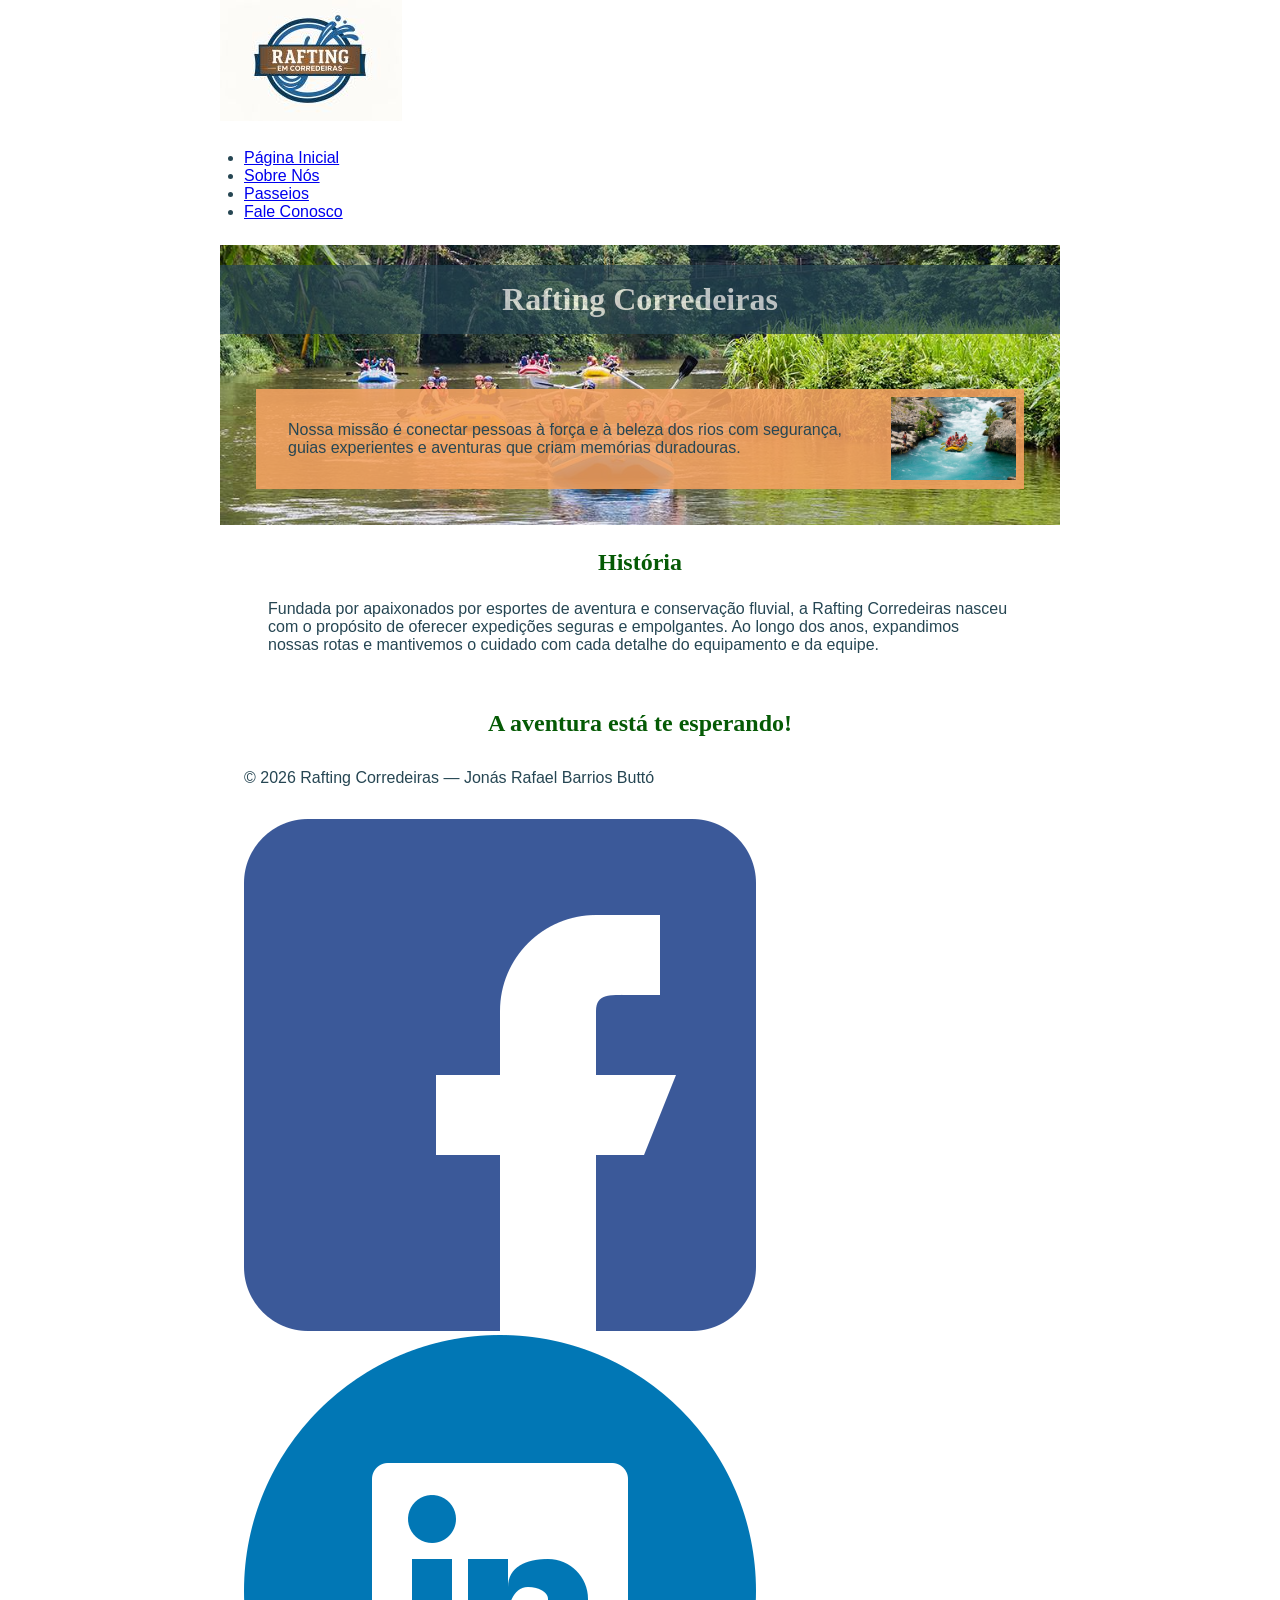
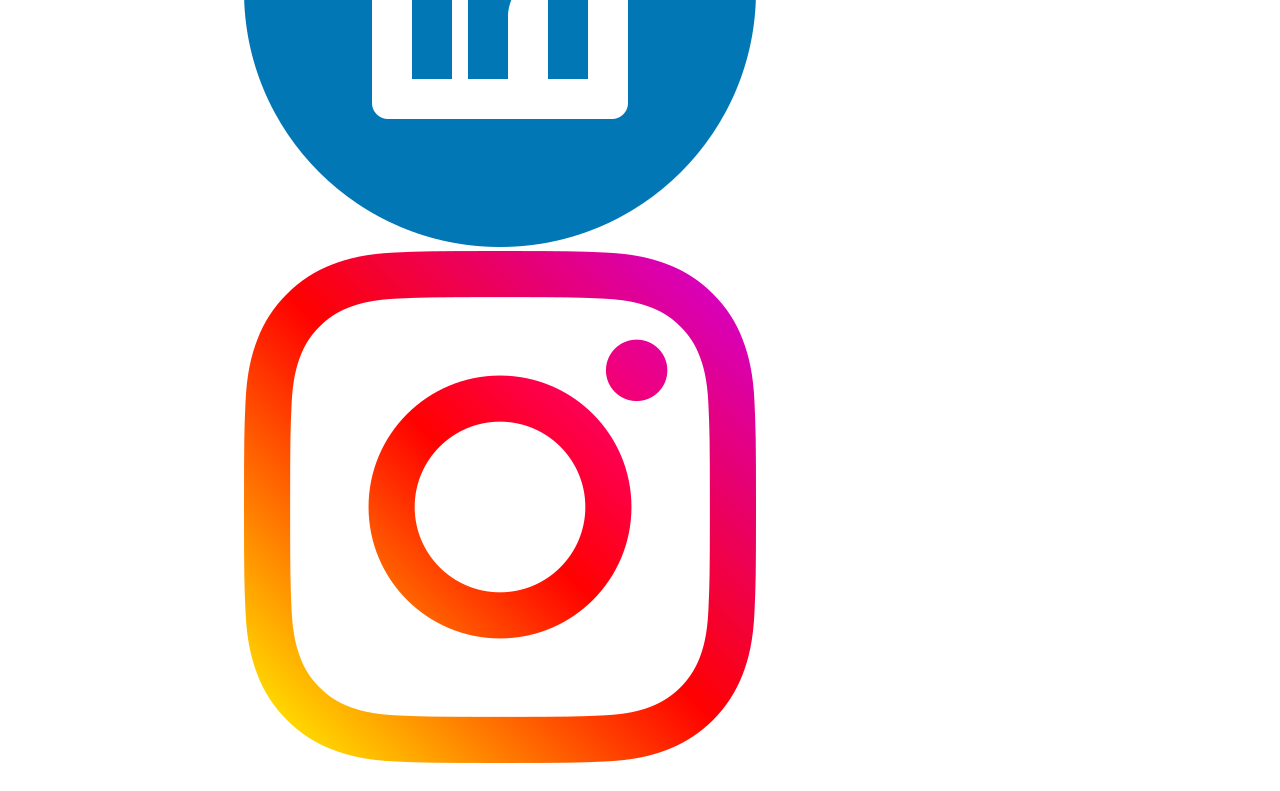
==== wwr/sobre.html @ 63521310 "page sobre wwr" ====
<!DOCTYPE html>
<html lang="pt-BR">

<head>
    <meta charset="UTF-8">
    <meta name="viewport" content="width=device-width, initial-scale=1.0">
    <meta name="description"
      content="Conheça a história, a missão e as aventuras de rafting em corredeiras da Rafting.">
    <meta name="author" content="Jonás Rafael Barrios Buttó">
    <title>Sobre Nós — Rafting Corredeiras</title>
    <link rel="stylesheet" href="estilos/rafting.css">
</head>

<body>
    <header>
        <img src="imagens/z-wwr-blue.jpg" alt="Logotipo da Rafting Corredeiras">
        <nav>
            <ul>
                <li><a href="index.html">Página Inicial</a></li>
                <li><a href="sobre.html">Sobre Nós</a></li>
                <li><a href="passeios.html">Passeios</a></li>
                <li><a href="contato.html">Fale Conosco</a></li>
            </ul>
        </nav>
    </header>

    <main>
        <div class="hero">
            <img src="imagens/rafting14_1024.jpg"
              alt="Bote de rafting enfrentando corredeiras em meio à natureza">
            <h1>Rafting Corredeiras</h1>
            <article>
                <img src="imagens/rafting65_600.jpg"
                  alt="Aventureiro sorrindo após a descida de rafting">
                <p>Nossa missão é conectar pessoas à força e à beleza dos rios com segurança, guias
                    experientes e aventuras que criam memórias duradouras.</p>
            </article>
        </div>

        <section>
            <h2>História</h2>
            <p>Fundada por apaixonados por esportes de aventura e conservação fluvial, a Rafting
                Corredeiras nasceu com o propósito de oferecer expedições seguras e empolgantes. Ao
                longo dos anos, expandimos nossas rotas e mantivemos o cuidado com cada detalhe do
                equipamento e da equipe.</p>
        </section>

        <section>
            <h2>A aventura está te esperando!</h2>
        </section>
    </main>

    <footer>
        <p>&copy; 2026 Rafting Corredeiras — Jonás Rafael Barrios Buttó</p>
        <nav class="redes-sociais">
            <a href="https://facebook.com">
                <img src="imagens/facebook.png" alt="Ícone do Facebook">
            </a>
            <a href="https://linkedin.com">
                <img src="imagens/LinkedIn.png" alt="Ícone do LinkedIn">
            </a>
            <a href="https://instagram.com">
                <img src="imagens/instagram.png" alt="Ícone do Instagram">
            </a>
        </nav>
    </footer>
</body>

</html>
---- wwr/estilos/rafting.css ----
:root {
    --cor-primaria: #055a05;
    --cor-secundaria: #f4a261;
    --cor-destaque1: #264653;
    --cor-destaque2: #e9c46a;
    --fonte-titulo: "Times New Roman", "Georgia", serif;
    --fonte-body: Arial, Helvetica, sans-serif;
}

* {
    margin: 0;
    padding: 0;
    box-sizing: border-box;
}

body {
    font-family: var(--fonte-body);
    color: var(--cor-destaque1);
}

header,
main,
footer {
    width: 840px;
    margin: 0 auto;
}

h1,
h2 {
    font-family: var(--fonte-titulo);
    color: var(--cor-primaria);
    text-align: center;
}

nav,
p,
section,
article {
    margin: 16px;
    padding: 8px;
}

.redes-sociais a {
    text-decoration: none;
}

.hero {
    position: relative;
}

.hero img {
    display: block;
    width: 100%;
    height: auto;
}

h1 {
    position: absolute;
    top: 20px;
    width: 100%;
    padding: 16px;
    text-align: center;
    opacity: 0.7;
    background-color: var(--cor-destaque1);
    color: #fff;
}

.hero article {
    position: absolute;
    bottom: 20px;
    left: 20px;
    right: 20px;
    background-color: rgba(244, 162, 97, 0.88);
    color: var(--cor-destaque1);
}

.hero article img {
    float: right;
    width: 125px;
    height: auto;
    margin-left: 12px;
}
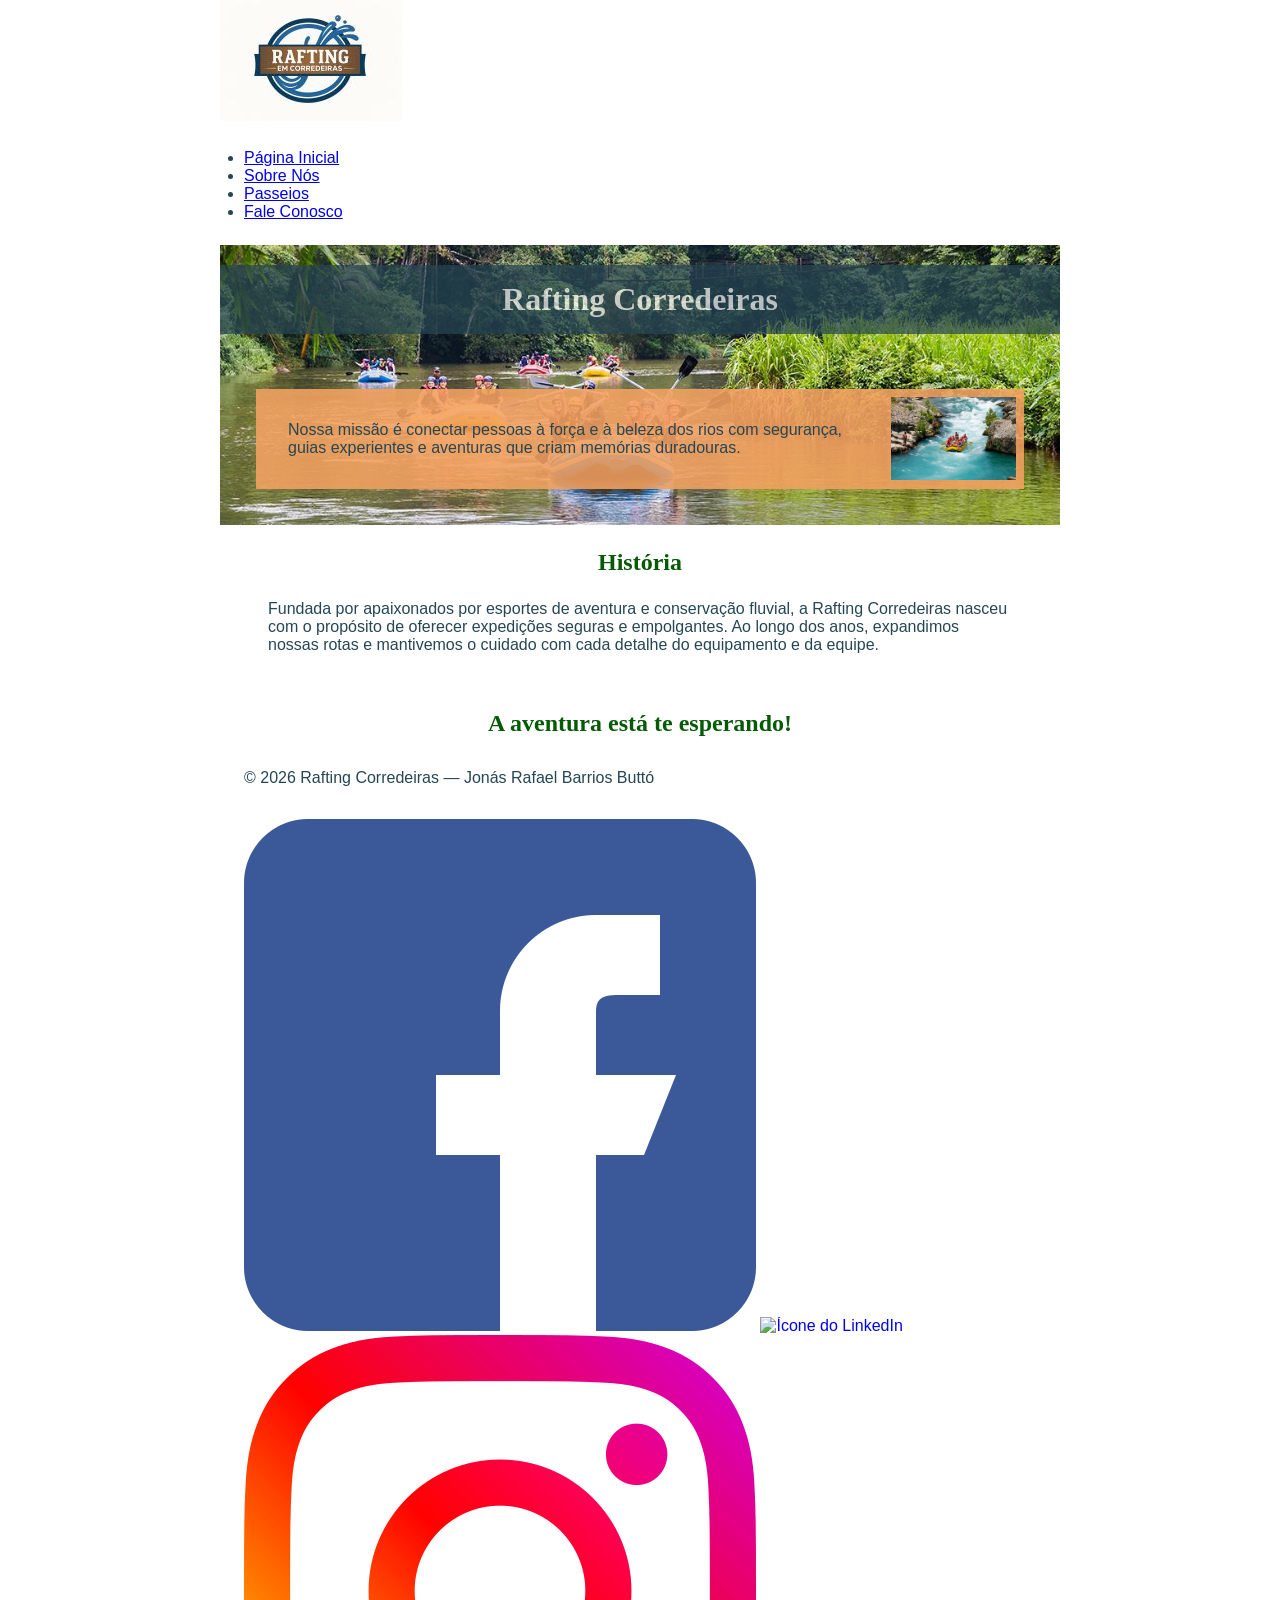
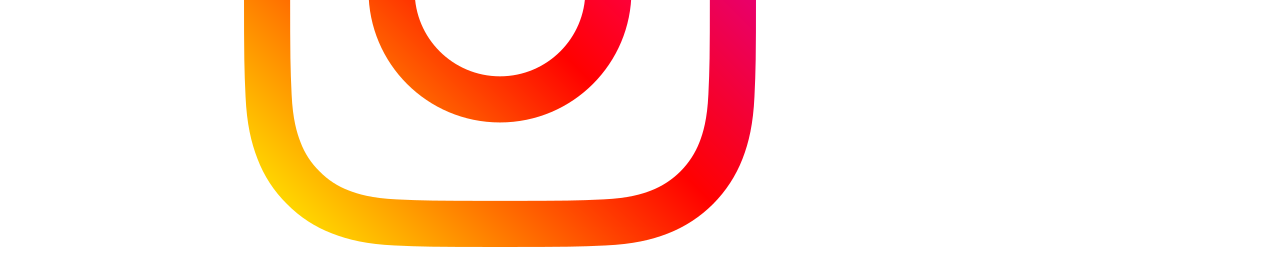
==== commit 987f4fe9: "img name troc" ====
--- a/wwr/sobre.html
+++ b/wwr/sobre.html
@@ -57,7 +57,7 @@
                 <img src="imagens/facebook.png" alt="Ícone do Facebook">
             </a>
             <a href="https://linkedin.com">
-                <img src="imagens/LinkedIn.png" alt="Ícone do LinkedIn">
+                <img src="imagens/linkedin.png" alt="Ícone do LinkedIn">
             </a>
             <a href="https://instagram.com">
                 <img src="imagens/instagram.png" alt="Ícone do Instagram">
--- a/wwr/estilos/rafting.css
+++ b/wwr/estilos/rafting.css
@@ -1,8 +1,6 @@
 :root {
     --cor-primaria: #055a05;
-    --cor-secundaria: #f4a261;
     --cor-destaque1: #264653;
-    --cor-destaque2: #e9c46a;
     --fonte-titulo: "Times New Roman", "Georgia", serif;
     --fonte-body: Arial, Helvetica, sans-serif;
 }
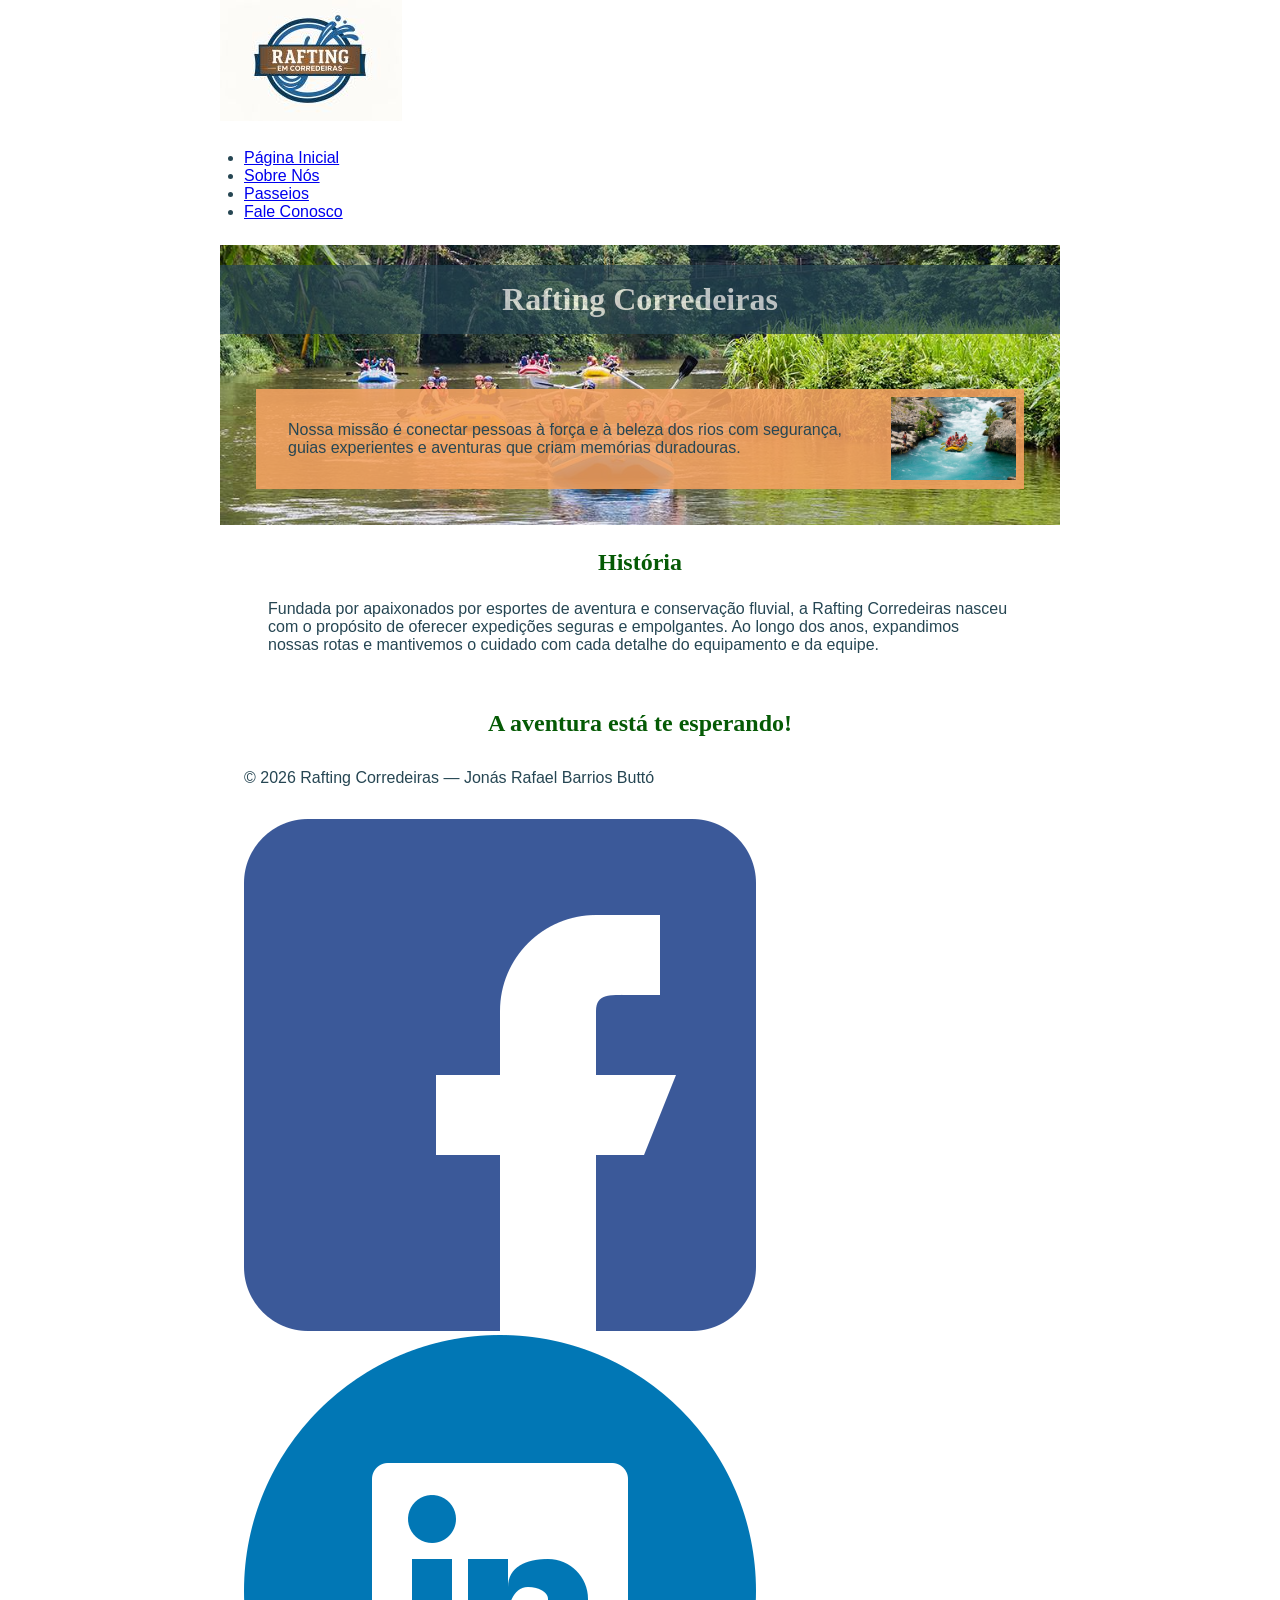
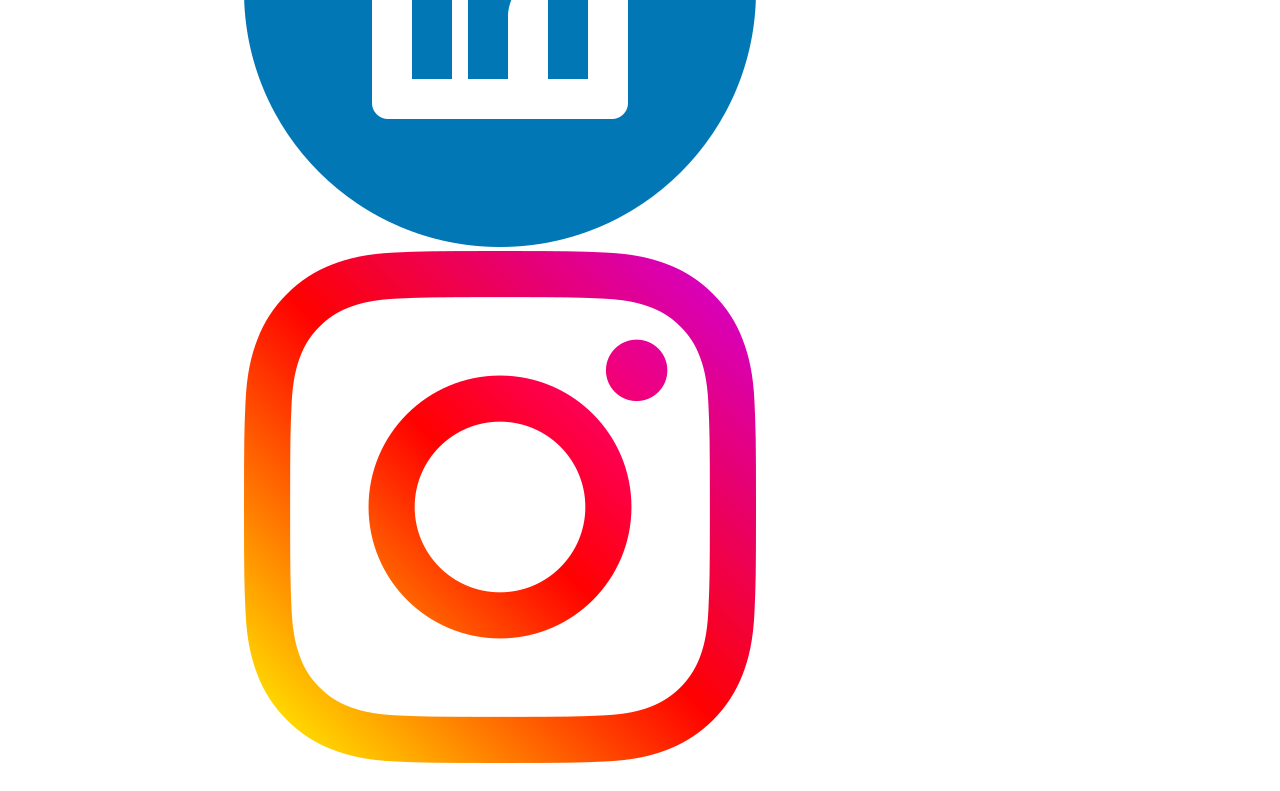
==== commit 9d2794a1: "img social linkedin" ====
--- a/wwr/sobre.html
+++ b/wwr/sobre.html
@@ -57,7 +57,7 @@
                 <img src="imagens/facebook.png" alt="Ícone do Facebook">
             </a>
             <a href="https://linkedin.com">
-                <img src="imagens/linkedin.png" alt="Ícone do LinkedIn">
+                <img src="imagens/social.png" alt="Ícone do LinkedIn">
             </a>
             <a href="https://instagram.com">
                 <img src="imagens/instagram.png" alt="Ícone do Instagram">
